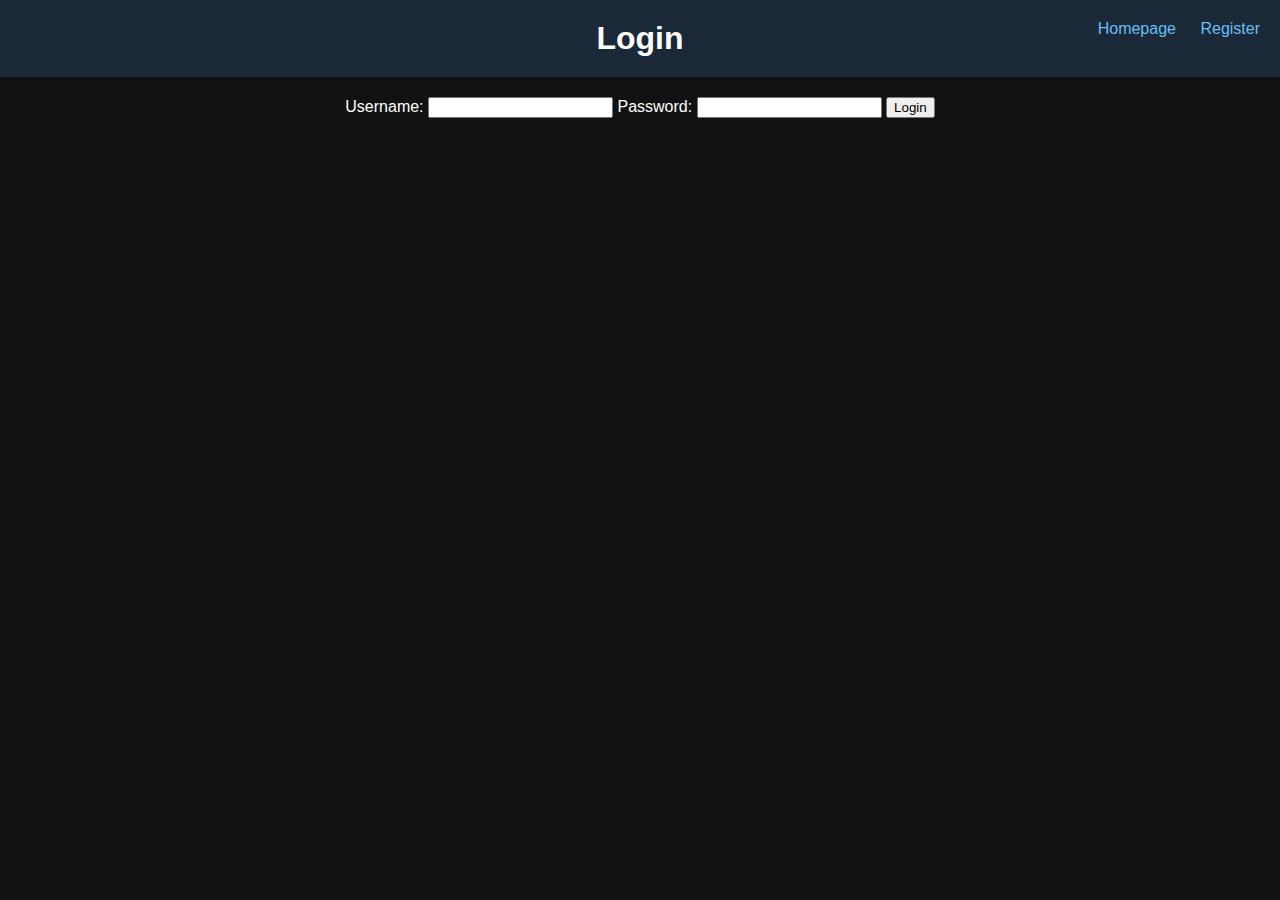
==== login.html @ 9ad0cb81 "Co-authored-by: Mark Judiel Salazar <markjudiel.salazar@lpunetwork.edu.ph> Co-authored-by: Stephen L" ====
<!DOCTYPE html>
<html lang="en">
<head>
    <meta charset="UTF-8">
    <meta name="viewport" content="width=device-width, initial-scale=1.0">
    <title>Login</title>
    <link rel="stylesheet" href="styles.css">
</head>
<body>
    <header>
        <h1>Login</h1>
        <div class="auth-links">
            <a href="index.html">Homepage</a>
            <a href="register.html">Register</a>
        </div>
    </header>
    <main>
        <form action="login.php" method="post">
            <label for="username">Username:</label>
            <input type="text" id="username" name="username" required>
            <label for="password">Password:</label>
            <input type="password" id="password" name="password" required>
            <button type="submit">Login</button>
        </form>
    </main>
</body>
</html>
---- styles.css ----
body {
    font-family: Arial, sans-serif;
    background-color: #121212;
    color: #fff;
    margin: 0;
    padding: 0;
}

header {
    background-color: #1b2838;
    padding: 20px;
    text-align: center;
    position: relative;
}

h1 {
    margin: 0;
    font-size: 2em;
}

.auth-links {
    position: absolute;
    top: 20px;
    right: 20px;
}

.auth-links a {
    color: #66c0f4;
    text-decoration: none;
    margin-left: 20px;
    font-size: 1em;
}

.auth-links a:hover {
    text-decoration: underline;
}

main {
    display: flex;
    flex-direction: column;
    align-items: center;
    margin-top: 20px;
}

#genres {
    margin-bottom: 20px;
}

#genres ul {
    list-style: none;
    padding: 0;
}

#genres li {
    margin: 10px 0;
}

#genres a {
    color: #66c0f4;
    text-decoration: none;
    font-size: 1.2em;
}

#genres a:hover {
    text-decoration: underline;
}

#games {
    width: 80%;
    display: flex;
    flex-wrap: wrap;
    justify-content: center;
}

.game {
    background-color: #1b2838;
    border: 1px solid #3c4f64;
    margin: 10px;
    padding: 20px;
    width: 30%;
    box-sizing: border-box;
}

.game img {
    max-width: 100%;
    height: auto;
}

.game h3 {
    font-size: 1.5em;
    margin: 10px 0;
}

.game p {
    margin: 0;
}
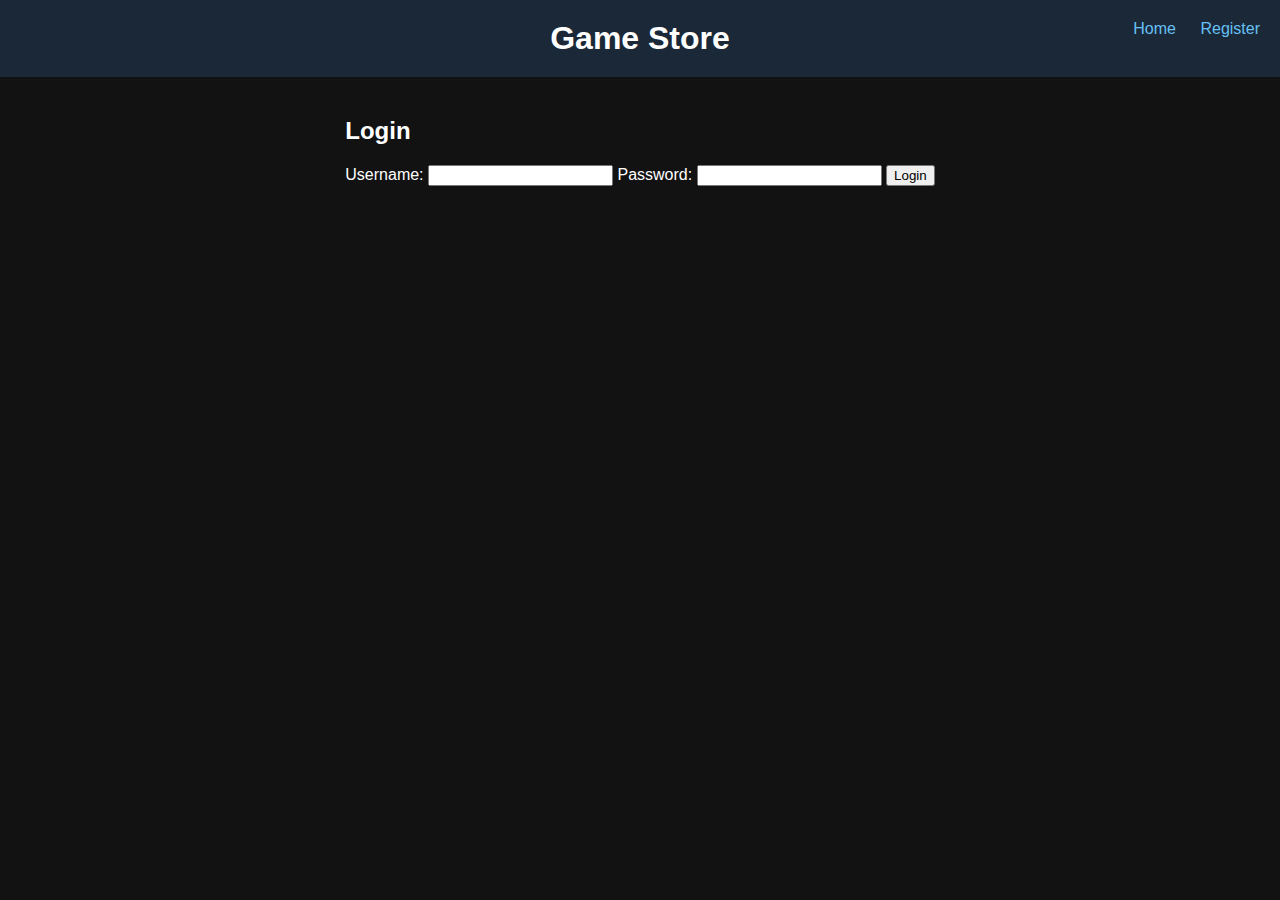
==== commit 32960cc6: "Update login.html" ====
--- a/login.html
+++ b/login.html
@@ -8,14 +8,15 @@
 </head>
 <body>
     <header>
-        <h1>Login</h1>
+        <h1>Game Store</h1>
         <div class="auth-links">
-            <a href="index.html">Homepage</a>
+            <a href="index.html">Home</a>
             <a href="register.html">Register</a>
         </div>
     </header>
     <main>
         <form action="login.php" method="post">
+            <h2>Login</h2>
             <label for="username">Username:</label>
             <input type="text" id="username" name="username" required>
             <label for="password">Password:</label>
@@ -24,4 +25,4 @@
         </form>
     </main>
 </body>
-</html>+</html>
